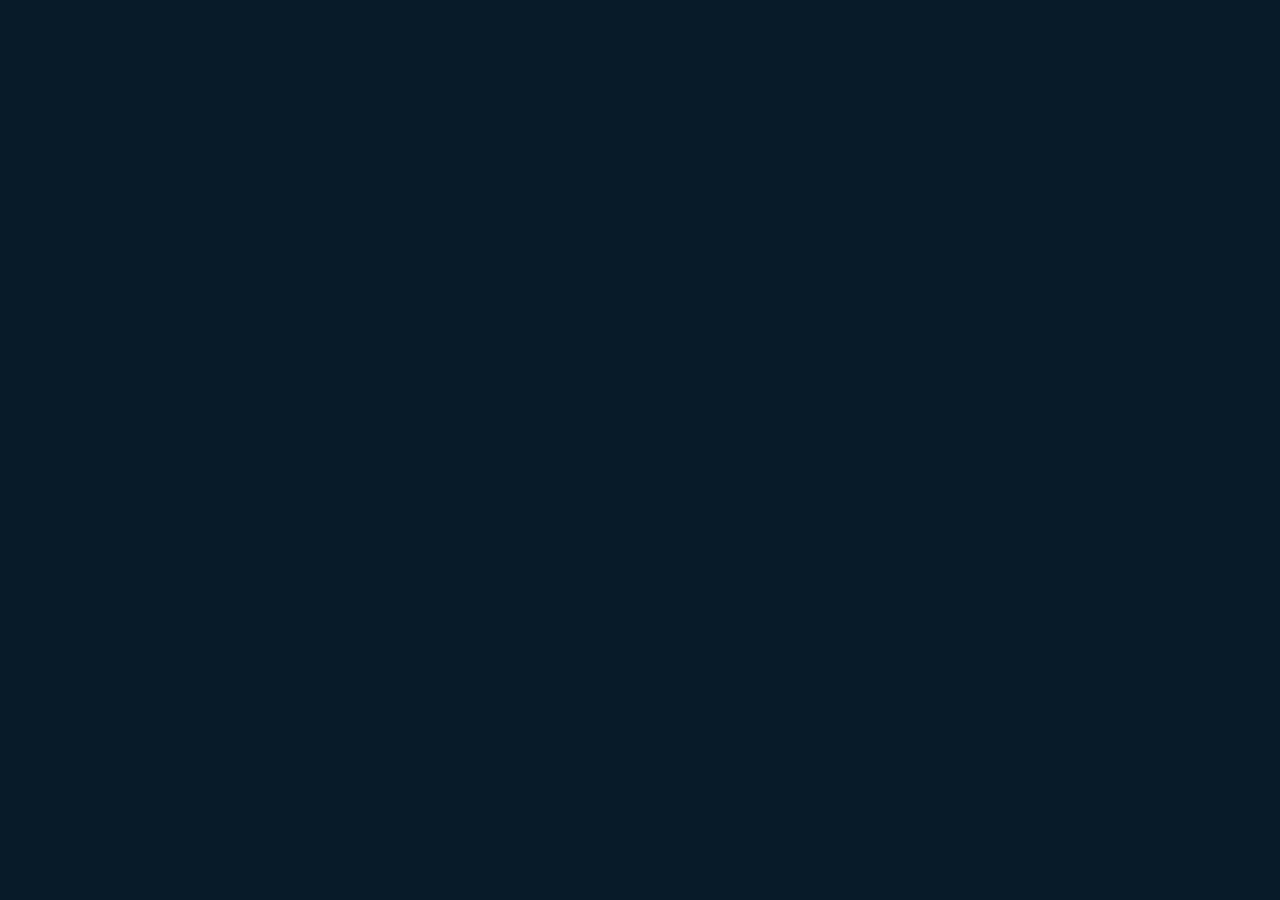
==== index.html @ 949a9a24 "Add files via upload" ====
<!DOCTYPE html>
<html lang="en">
<head>
    <meta charset="UTF-8">
    <meta http-equiv="X-UA-Compatible" content="IE=edge">
    <meta name="viewport" content="width=device-width, initial-scale=1.0">
    <title>ELIZABETH'S PORTFOLIO WEBSITE</title>
    <link rel="stylesheet" href="./style.css">
    <link href='https://unpkg.com/boxicons@2.1.4/css/boxicons.min.css' rel='stylesheet'>
</head>
<body>
    <header class="header">
        <a href="#"class="logo">ELIZABETH.</a>
      <nav class="navbar">
        <a href="#" class="active">Home</a>
        <a href="#">About</a>
        <a href="#">Services</a>
        <a href="#">Portfolio</a>
        <a href="#">Contacts</a>
      </nav>
    </header>
        <section class="home">
          <div class="home-content">
            <br><br><br><br><br><br><br><br>
          <p><h1>Hi, I'm Elizabeth</h1></p> 
          <br> 
            <h3>Frontend Developer</h3>
            <p>
              Hello everyone,
              
              My name is Elizabeth Mariya Shibu, and I am a first-year B.Tech student at Model Engineering College. I am excited to be a part of this vibrant academic community, and I look forward to sharing my knowledge and learning from my peers</p>
            <div class="btn-box">
              <a href="#">HIRE ME</a>
              <a href="#"> LET'S TALK</a>
            </div>
          </div>
          <div class="home-sci">
            <a href="#"><i class='bx bxl-facebook'></i></a>
            <a href="#"><i class='bx bxl-linkedin' ></i></a>
            <a href="#"><i class='bx bxl-instagram' ></i></a>
          </div>
          <span class="home-imgHover"></span>
        </section>
        
      
      </body>
---- style.css ----
@import url('https://fonts.googleapis.com/css2?family=Poppins:wgt@300;400;500;600;700;800;900&display=swap');
*{
    margin: 0;
    padding: 0;
    box-sizing: border-box;
    font-family: 'Poppins' , sans-serif;
}
 body{
   
    color: #ededed;

 }
 .header {
    position: fixed;
    top: 0;
    left: 0;
    width: 100%;
    padding: 20px 10%;
    background: transparent;
    display: flex;
    justify-content: space-between;
    align-items :center;
    z-index: 100;

 }

 .logo {
    position: relative;
    font-size: 25px;
    color: yellowgreen;
    text-decoration: none;
    font-weight: 600;
 }
 .logo::before{
    content:'';
    position:absolute;
    top:0;
    right:0;
    width:100%;
    height: 100%;
    background:#081b29;
    animation:showRight 1s ease forwards;
    animation-delay: .4s;

 }
 .navbar a {
    font-size: 18px;
    color: yellowgreen;
    text-decoration: none;
    font-weight: 500;
    margin-left: 35px;
    transition: .3s;
 }
 .navbar a:hover,
 .navbar a.active{
    color: yellowgreens;

 }
 .home{
    height: 100vh;
    background: url('./imG.jpeg') no-repeat;
    background-size:cover;
    background-position:center ;
    display: flex;
    text-align: justify;
    padding: 0 10%;
   
 }

 
 .home-content {
    max-width: 600px;
 }
 .home-content h1 {
    position: relative;
    font-size: 56px;
    font-weight: 700;
    line-height: 1.2;

}
.home-content h1::before{
    content:'';
    position:absolute;
    top:0;
    right:0;
    width:100%;
    height: 100%;
    background:#081b29;
    animation:showRight 1s ease forwards;
    animation-delay: 1s;

 }
.home-content h3 {
    position: relative;
    font-size: 32px;
    font-weight: 700;
    color: yellowgreen;
}
.home-content h3::before{
    content:'';
    position:absolute;
    top:0;
    right:0;
    width:100%;
    height: 100%;
    background:#081b29;
    animation:showRight 1s ease forwards;
    animation-delay: 1.3s;

 }
.home-content p {
    position: relative;
    font-size: 16px;
    margin: 20px 0 40px;
    }

.home-content p::before{
    content:'';
    position:absolute;
    top:0;
    right:0;
    width:100%;
    height: 100%;
    background:#081b29;
    animation:showRight 1s ease forwards;
    animation-delay: 1.6s;
}
    .home-content .btn-box {
       display: flex;
       justify-content: space-between;
        width: 345px;
        height:50px;
       
        
    }

.home-content .btn-box::before{
    content:'';
    position:absolute;
    top:0;
    right:0;
    width:100%;
    height: 100%;
    background:#081b29;
    animation:showRight 1s ease forwards;
    animation-delay: 1.9s;
    z-index: 2;
}

    .btn-box a{
       position: relative;
        display: inline-flex;
        justify-content:center;
        align-items: center;
        width:150px;
        height: 100%;
        background :yellowgreen;
        border:2px solid black;
        border-radius: 8px;
        font-size: 19px;
        color: #081b29;
        text-decoration: none;
        font-weight: 600;
        letter-spacing: 1px;
        z-index: 1;
        overflow: hidden;
        transition: .5s; 
    }
    .btn-box a:hover{
     color:yellowgreen;   
    }
    .btn-box a:nth-child(2) {
        background: transparent;
        color: yellowgreen;
        
    }
    .btn-box a:nth-child(2):hover{
        color:yellowgreen;
    }
    .btn-box a:nth-child(2)::before{
        background:yellowgreen;
    }
    .btn-box a::before{
        content:'';
        position: absolute;
        top:0;
        left: 0;
        width:0;
        height: 100%;
        background: #081b29;
        z-index:-1; 
        

    }
    .btn-box a:hover::before{
     width: 100%;
    }
    .home-sci{
        position: absolute;
        bottom: 40px;
        width:170px;
        display: flex;
       justify-content: space-between;
    }

    
.home-sci::before{
    content:'';
    position:absolute;
    top:0;
    right:0;
    width:100%;
    height: 100%;
    background:#081b29;
    animation:showRight 1s ease forwards;
    animation-delay: 1.9s;
    z-index: 2;
}


    .home-sci a{
        position: relative;
        display: inline-flex;
        justify-content: center;
        align-items: center;
        width: 40px;
        height: 40px;
        background: transparent;
        border: 2px solid yellowgreen;
        border-radius: 50%;
        font-size: 20px;
        color: lightblue;
        text-decoration: none;
        z-index: 1;
        overflow: hidden;
        transition: .5s;
    }
    .home-sci a:hover{
     color: #081b29;
    }
    .home-sci a::before {
        content:'';
        position: absolute;
        top:0;
        left:0;
        width:0;
        height: 100%;
        background: #00abf0;
        z-index: -1;
        transition: .5s;

    }
    .home-imgHover{
        position: absolute;
        top:0;
        right:30px;
        width:500px;
        height:100%;
        background:transparent;
        transition: 3s;
        animation: manipActiveHover .1s forwards;
        animation-delay: 4s;
        pointer-events: none;

    }
    .home-imgHover :hover{
        background: #081b29;
        opacity: .8;
    }
    .home-imgHover::after{
        content:'';
        position:absolute;
        top:0;
        right:0;
        width:120%;
        height: 100%;
        background:#081b29;
        animation:showRight 1s ease forwards;
        animation-delay: 1s;
        z-index: 100;
    }
    


    /*KEYFRAMES ANIMATION*/
    @keyframes showRight{
        100%{
            width: 0;
        }
    }
    @keyframes manipActiveHover{
        100%{
            pointer-events: auto;
        }
    }
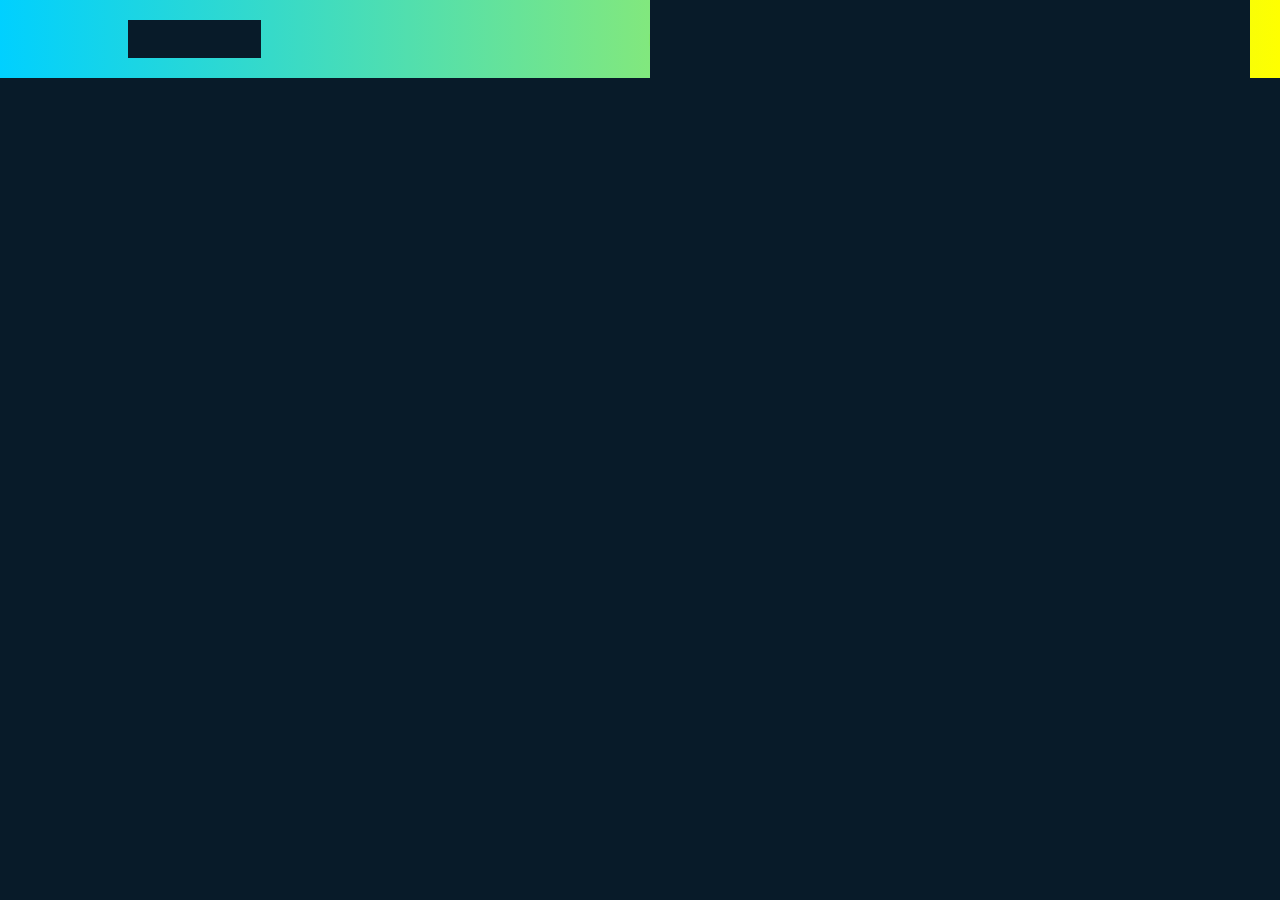
==== commit 13d0e094: "files add" ====
--- a/index.html
+++ b/index.html
@@ -13,35 +13,44 @@
         <a href="#"class="logo">ELIZABETH.</a>
       <nav class="navbar">
         <a href="#" class="active">Home</a>
-        <a href="#">About</a>
+        <a href="#about">About</a>
         <a href="#">Services</a>
-        <a href="#">Portfolio</a>
+        <a href="#links">Portfolio</a>
         <a href="#">Contacts</a>
       </nav>
     </header>
         <section class="home">
           <div class="home-content">
-            <br><br><br><br><br><br><br><br>
-          <p><h1>Hi, I'm Elizabeth</h1></p> 
-          <br> 
-            <h3>Frontend Developer</h3>
-            <p>
-              Hello everyone,
-              
-              My name is Elizabeth Mariya Shibu, and I am a first-year B.Tech student at Model Engineering College. I am excited to be a part of this vibrant academic community, and I look forward to sharing my knowledge and learning from my peers</p>
-            <div class="btn-box">
-              <a href="#">HIRE ME</a>
-              <a href="#"> LET'S TALK</a>
-            </div>
+                <div class="data" id="about">
+                     <br><br><br><br><br><br><br><br>
+                         <p style="color: black;"><h1>Hi, I'm Elizabeth</h1></p> 
+                     <br> 
+                      <h3>Frontend Developer</h3>
+                     <p>
+                     Hello everyone,
+                  
+                     My name is Elizabeth Mariya Shibu, and I am currently doing my undergraduate degree in Computer Science and Engineering at Model Engineering College. I am excited to be a part of this vibrant academic community, and I look forward to sharing my knowledge and learning from my peers
+                    </p>
+                    <div class="btn-box">
+                    <a href="#">HIRE ME</a>
+                    <a href="#"> LET'S TALK</a>
+
+                    </div>
+                </div>
+                <div class="home-img">
+
+                </div>
           </div>
-          <div class="home-sci">
-            <a href="#"><i class='bx bxl-facebook'></i></a>
-            <a href="#"><i class='bx bxl-linkedin' ></i></a>
-            <a href="#"><i class='bx bxl-instagram' ></i></a>
+          <div class="home-sci"id="links">
+            <a href="https://www.facebook.com/profile.php?id=100094213273084&mibextid=LQQJ4d"><i class='bx bxl-facebook'></i></a>
+            <a href="https://www.linkedin.com/in/elizabeth-mariya-shibu-974746256/"><i class='bx bxl-linkedin' ></i></a>
+            <a href="https://www.instagram.com/elzzbeth04/"><i class='bx bxl-instagram' ></i></a>
+            <a  href="https://github.com/elzzbeth04"><i class='bx bxl-github'></i></a>
           </div>
           <span class="home-imgHover"></span>
         </section>
         
       
       </body>
-    +    
+    
--- a/style.css
+++ b/style.css
@@ -21,13 +21,14 @@
     justify-content: space-between;
     align-items :center;
     z-index: 100;
-
- }
-
+    background-image: linear-gradient(to right, rgb(0, 208, 255), yellow);
+    
+ }
+ 
  .logo {
     position: relative;
     font-size: 25px;
-    color: yellowgreen;
+   color: #081b29;
     text-decoration: none;
     font-weight: 600;
  }
@@ -45,7 +46,8 @@
  }
  .navbar a {
     font-size: 18px;
-    color: yellowgreen;
+    color :#081b29;
+    
     text-decoration: none;
     font-weight: 500;
     margin-left: 35px;
@@ -58,7 +60,7 @@
  }
  .home{
     height: 100vh;
-    background: url('./imG.jpeg') no-repeat;
+    background: url('./new.JPG') no-repeat;
     background-size:cover;
     background-position:center ;
     display: flex;
@@ -200,7 +202,8 @@
         bottom: 40px;
         width:170px;
         display: flex;
-       justify-content: space-between;
+       justify-content: space-around;
+       
     }
 
     
@@ -292,4 +295,141 @@
         100%{
             pointer-events: auto;
         }
-    }+    }
+    /* (Your existing CSS remains the same) */
+
+.content {
+    display: flex;
+    flex-direction: column;
+    align-items: center;
+    justify-content: center;
+    height: 100vh;
+    text-align: center;
+    background-color: #081b29;
+    color: #ededed;
+}
+
+.intro {
+    display: flex;
+    justify-content: space-between;
+    align-items: center;
+    width: 80%;
+    max-width: 1200px;
+}
+
+.intro-content {
+    max-width: 600px;
+    text-align: left;
+}
+
+.home-sci {
+    display: flex;
+    justify-content: space-between;
+    align-items: center;
+    width: 170px;
+    margin-left: 20px;
+}
+/* Your existing CSS */
+
+@media screen and (max-width: 1200px) {
+    /* Adjustments for large desktops and laptops */
+    .home-content h1 {
+        font-size: 48px;
+    }
+
+    .home-content h3 {
+        font-size: 28px;
+    }
+
+    .home-content p {
+        font-size: 14px;
+    }
+
+    .btn-box a {
+        font-size: 18px;
+        width: 140px;
+    }
+}
+
+@media screen and (max-width: 992px) {
+    /* Adjustments for tablets and medium desktops */
+    .header {
+        padding: 20px 5%;
+    }
+
+    .navbar a {
+        font-size: 16px;
+        margin-left: 15px;
+        margin-right: 15px;
+    }
+
+    .home-content h1 {
+        font-size: 36px;
+    }
+
+    .home-content h3 {
+        font-size: 24px;
+    }
+
+    .home-content p {
+        font-size: 14px;
+    }
+
+    .btn-box a {
+        font-size: 16px;
+        width: 140px;
+    }
+
+    .home-sci {
+        bottom: 20px;
+    }
+}
+
+@media screen and (max-width: 768px) {
+    /* Adjustments for mobile devices */
+    .header {
+        padding: 20px 5%;
+    }
+
+    .navbar {
+        display: none;
+        flex-direction: column;
+        text-align: center;
+        position: absolute;
+        top: 80px;
+        left: 0;
+        width: 100%;
+        background-color: rgba(0, 0, 0, 0.8);
+        box-shadow: 0px 2px 4px rgba(0, 0, 0, 0.1);
+    }
+
+    .navbar.active {
+        display: flex;
+    }
+
+    .navbar a {
+        margin: 10px 0;
+        font-size: 16px;
+    }
+
+    .home-content h1 {
+        font-size: 36px;
+    }
+
+    .home-content h3 {
+        font-size: 24px;
+    }
+
+    .home-content p {
+        font-size: 14px;
+    }
+
+    .btn-box a {
+        font-size: 16px;
+        width: 140px;
+    }
+
+    .home-sci {
+        bottom: 20px;
+    }
+}
